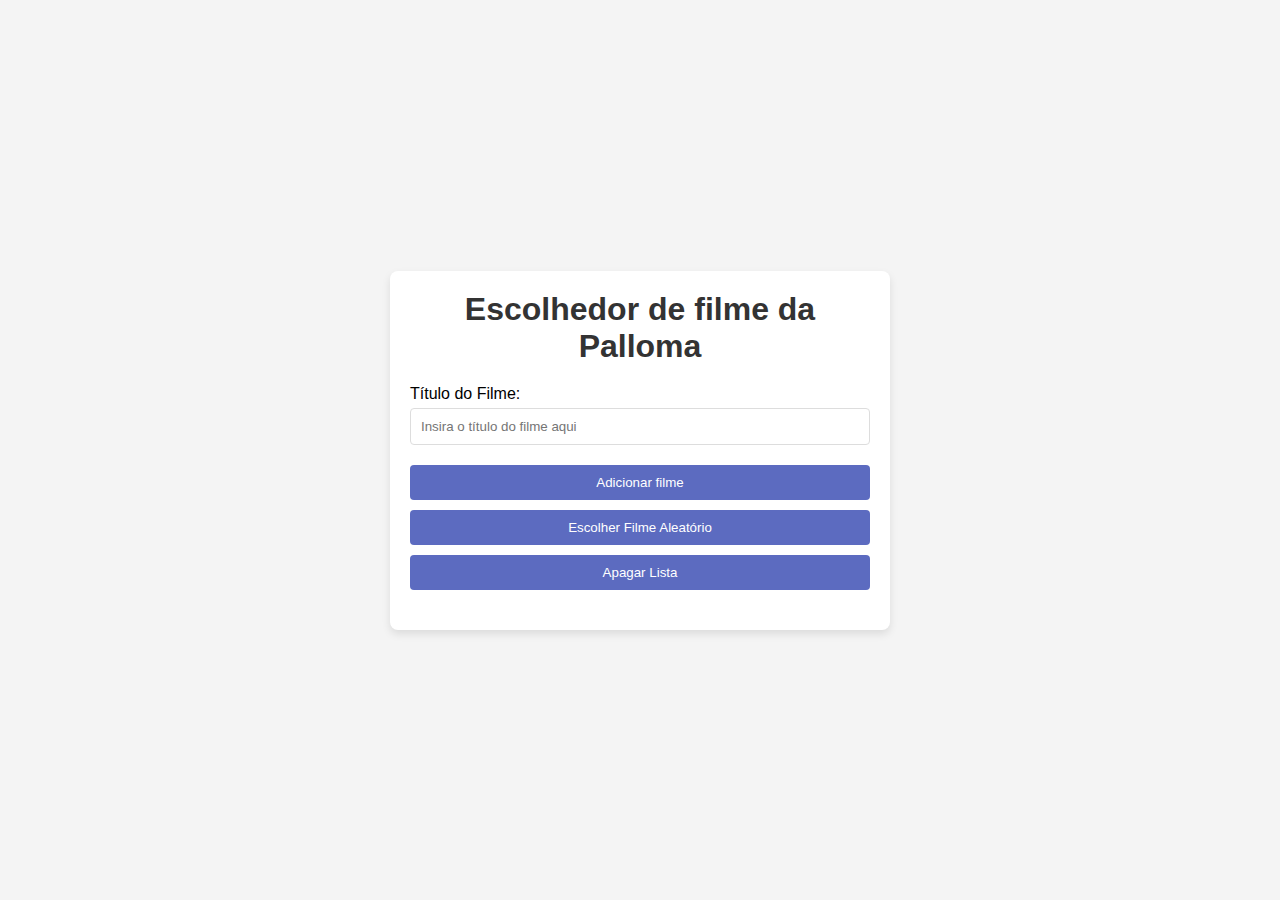
==== index.html @ b0be0697 "Updated to static page" ====
<!DOCTYPE html>
<html lang="pt-br">
<head>
  <meta charset="UTF-8">
  <meta name="viewport" content="width=device-width, initial-scale=1.0">
  <title>Escolhedor de filme da Palloma</title>
  <link rel="stylesheet" href="/css/style.css">
  <link rel="shortcut icon" href="/images/favicon.ico" type="image/x-icon">
</head>
<body>

  <div class="container">
    <h1>Escolhedor de filme da Palloma</h1>
    <div class="form-group">
      <label for="movie-title">Título do Filme:</label>
      <input type="text" id="movie-title" placeholder="Insira o título do filme aqui">
    </div>
    <div class="button-group">
      <button onclick="addMovie()">Adicionar filme</button>
      <button onclick="pickRandomMovie()">Escolher Filme Aleatório</button>
      <button onclick="clearMovieList()">Apagar Lista</button>
    </div>
    <ul id="movie-list"></ul>
  </div>

  <script src="/js/script.js"></script>

</body>
</html>
---- css/style.css ----
* {
    margin: 0;
    padding: 0;
    box-sizing: border-box;
  }

  body {
    font-family: Arial, sans-serif;
    background-color: #f4f4f4;
    display: flex;
    justify-content: center;
    align-items: center;
    min-height: 100vh;
    padding: 20px;
  }

  .container {
    background-color: #fff;
    padding: 20px;
    border-radius: 8px;
    box-shadow: 0 4px 8px rgba(0, 0, 0, 0.1);
    width: 100%;
    max-width: 500px;
  }

  h1 {
    text-align: center;
    color: #333;
    margin-bottom: 20px;
  }

  .form-group {
    margin-bottom: 10px;
    display: flex;
    flex-direction: column;
  }

  .form-group label {
    margin-bottom: 5px;
  }
  
  .form-group input[type="text"] {
    padding: 10px;
    border: 1px solid #ddd;
    border-radius: 4px;
    margin-bottom: 10px; 
  }
  
  
  .button-group {
    display: flex;
    flex-direction: column;
    gap: 10px;
  }
  
  .button-group button {
    padding: 10px;
    border: none;
    border-radius: 4px;
    background-color: #5c6bc0;
    color: white;
    cursor: pointer;
    transition: background-color 0.3s ease;
  }
  

  .button-group button:hover {
    background-color: #3949ab;
  }

  #movie-list {
    list-style: none;
    padding: 0;
    margin-top: 20px;
  }
  
  #movie-list li {
    background-color: #e3e3e3;
    padding: 10px;
    margin-bottom: 5px;
    border-radius: 4px;
  }
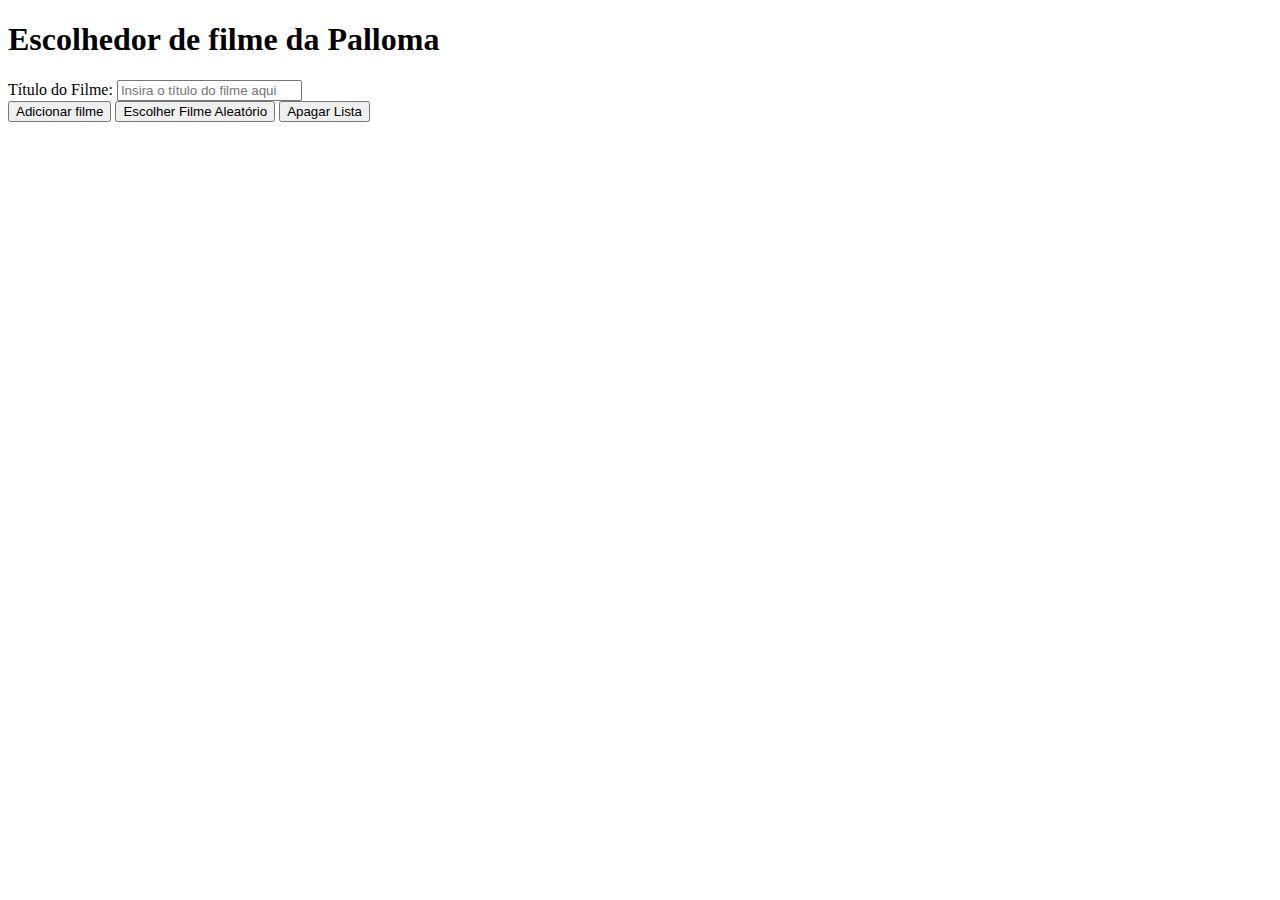
==== commit d3dd96bc: "new fix" ====
--- a/index.html
+++ b/index.html
@@ -4,8 +4,8 @@
   <meta charset="UTF-8">
   <meta name="viewport" content="width=device-width, initial-scale=1.0">
   <title>Escolhedor de filme da Palloma</title>
-  <link rel="stylesheet" href="/css/style.css">
-  <link rel="shortcut icon" href="/images/favicon.ico" type="image/x-icon">
+  <link rel="stylesheet" href="/movie-picker/css/style.css">
+  <link rel="shortcut icon" href="/movie-picker/images/favicon.ico" type="image/x-icon">
 </head>
 <body>
 
@@ -23,7 +23,7 @@
     <ul id="movie-list"></ul>
   </div>
 
-  <script src="/js/script.js"></script>
+  <script src="/movie-picker/js/script.js"></script>
 
 </body>
 </html>
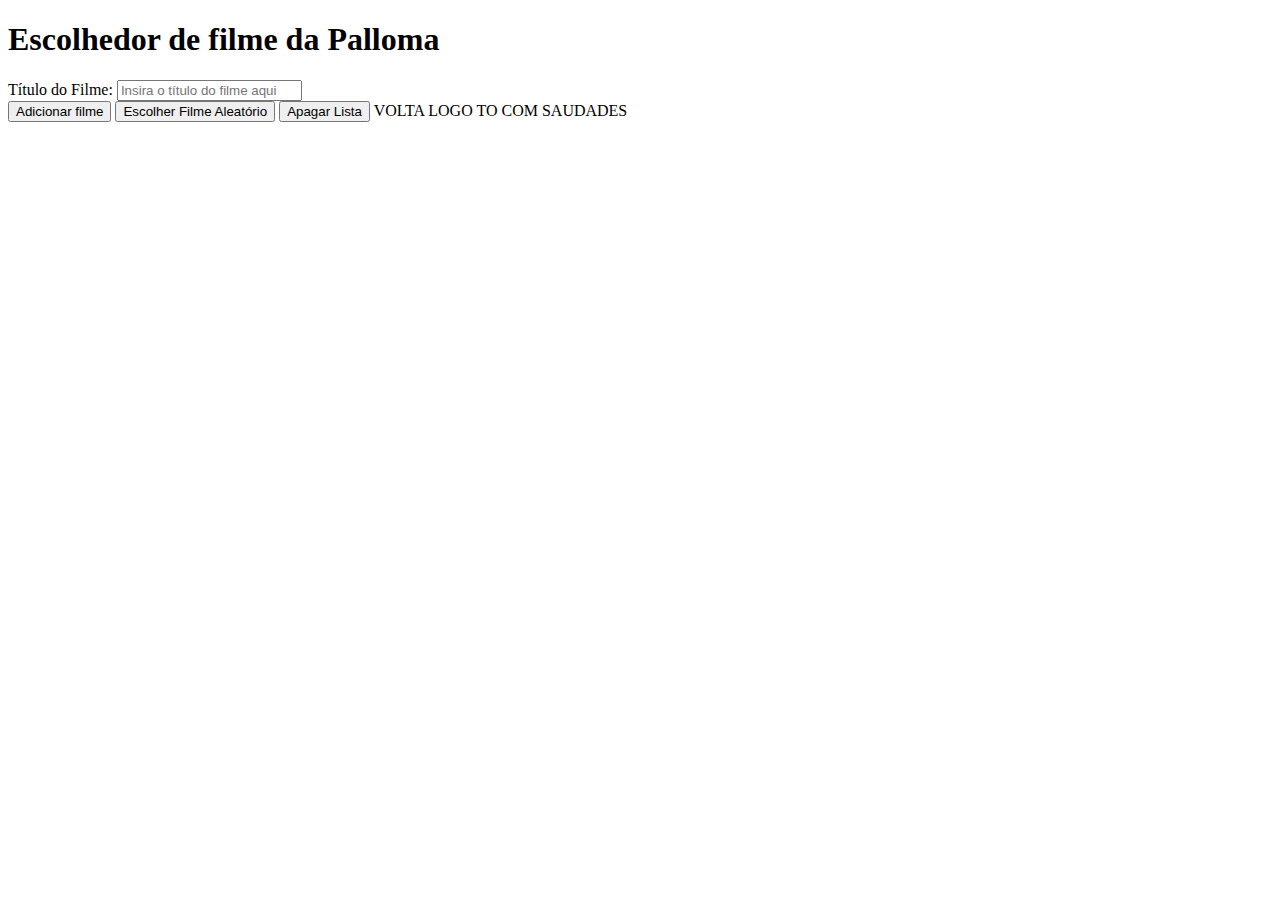
==== commit 745a97be: "Update index.html" ====
--- a/index.html
+++ b/index.html
@@ -19,6 +19,7 @@
       <button onclick="addMovie()">Adicionar filme</button>
       <button onclick="pickRandomMovie()">Escolher Filme Aleatório</button>
       <button onclick="clearMovieList()">Apagar Lista</button>
+      <label>VOLTA LOGO TO COM SAUDADES</label>
     </div>
     <ul id="movie-list"></ul>
   </div>
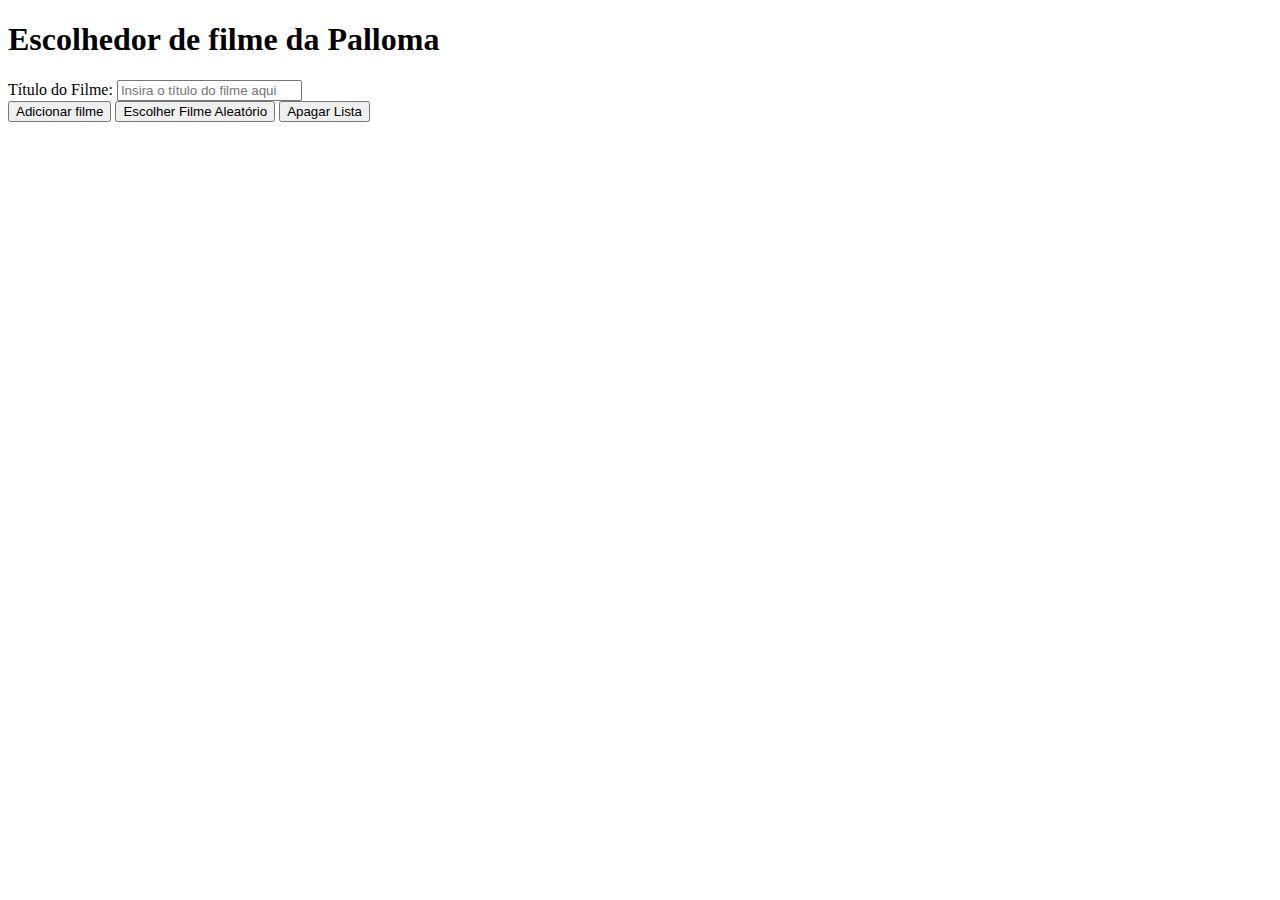
==== commit 0a5006eb: "Update index.html" ====
--- a/index.html
+++ b/index.html
@@ -19,7 +19,6 @@
       <button onclick="addMovie()">Adicionar filme</button>
       <button onclick="pickRandomMovie()">Escolher Filme Aleatório</button>
       <button onclick="clearMovieList()">Apagar Lista</button>
-      <label>VOLTA LOGO TO COM SAUDADES</label>
     </div>
     <ul id="movie-list"></ul>
   </div>
